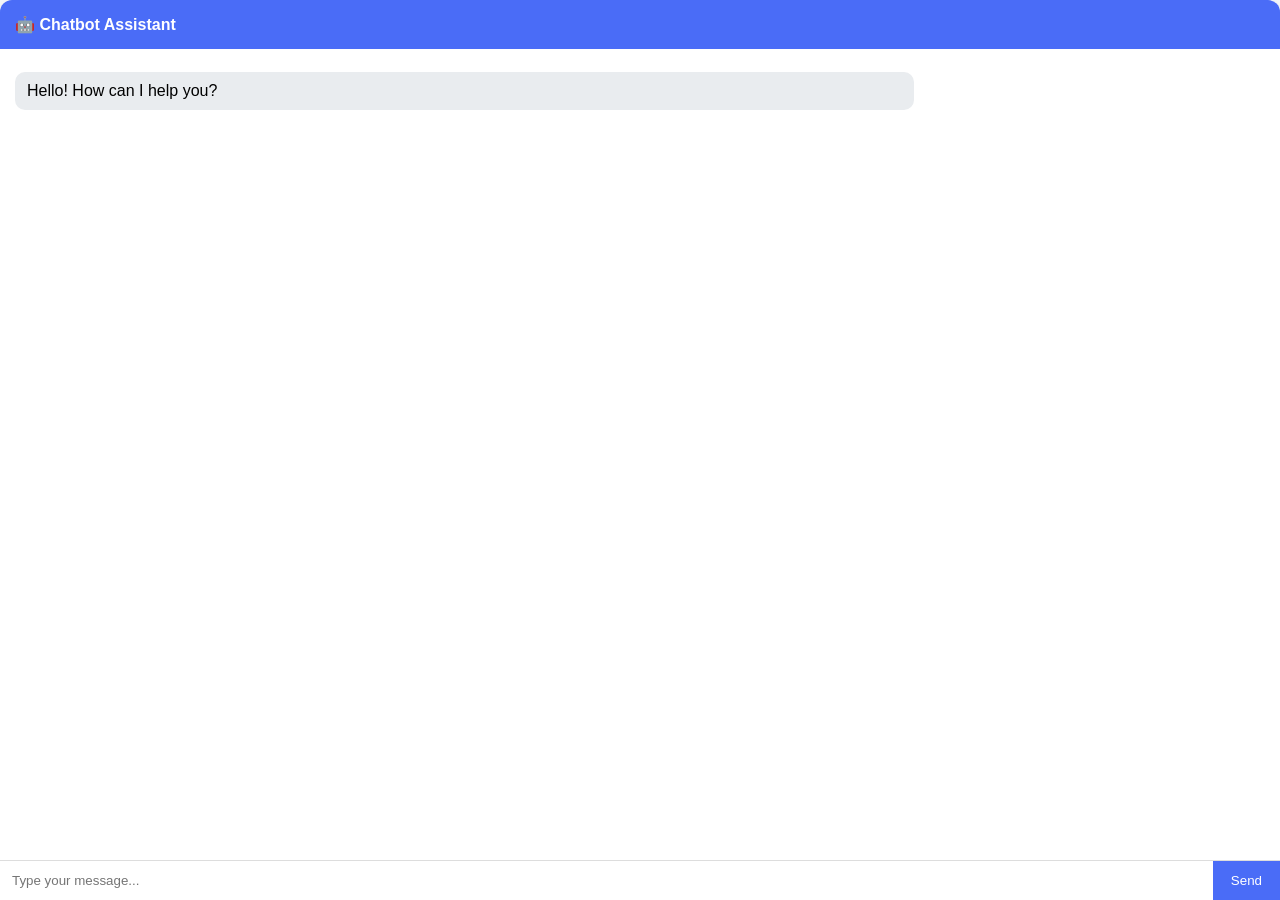
==== bot.html @ 28e8efda "Add files via upload" ====
<!DOCTYPE html>
<html lang="en">
<head>
<meta charset="UTF-8">
<meta name="viewport" content="width=device-width, initial-scale=1.0">
<title>Chatbot Page</title>
<link rel="stylesheet" href="bot.css">
</head>

<body>

<div class="chat-container">

<div class="chat-header">
🤖 Chatbot Assistant
</div>

<div class="chat-box" id="chatBox">
<div class="message bot">Hello! How can I help you?</div>
</div>

<div class="chat-input">
<input type="text" id="userInput" placeholder="Type your message...">
<button onclick="sendMessage()">Send</button>
</div>

</div>

<script src="bot.js"></script>
</body>
</html>
---- bot.css ----
body{
  font-family: Arial, sans-serif;
  background:#f4f6f9;
  margin:0;
  height:100vh;
}

.chat-container{
  width:100%;
  height:100%;
  background:white;
  border-radius:12px;
  box-shadow:0 4px 10px rgba(0,0,0,0.1);
  display:flex;
  flex-direction:column;
}

.chat-header{
  background:#4a6cf7;
  color:white;
  padding:15px;
  border-top-left-radius:12px;
  border-top-right-radius:12px;
  font-weight:bold;
}

.chat-box{
  flex:1;
  padding:15px;
  overflow-y:auto;
}

.message{
  margin:8px 0;
  padding:10px 12px;
  border-radius:10px;
  max-width:70%;
}

.bot{
  background:#e9ecef;
  align-self:flex-start;
}

.user{
  background:#4a6cf7;
  color:white;
  align-self:flex-end;
  margin-left:auto;
}

.chat-input{
  display:flex;
  border-top:1px solid #ddd;
}

.chat-input input{
  flex:1;
  border:none;
  padding:12px;
  outline:none;
}

.chat-input button{
  border:none;
  background:#4a6cf7;
  color:white;
  padding:12px 18px;
  cursor:pointer;
}
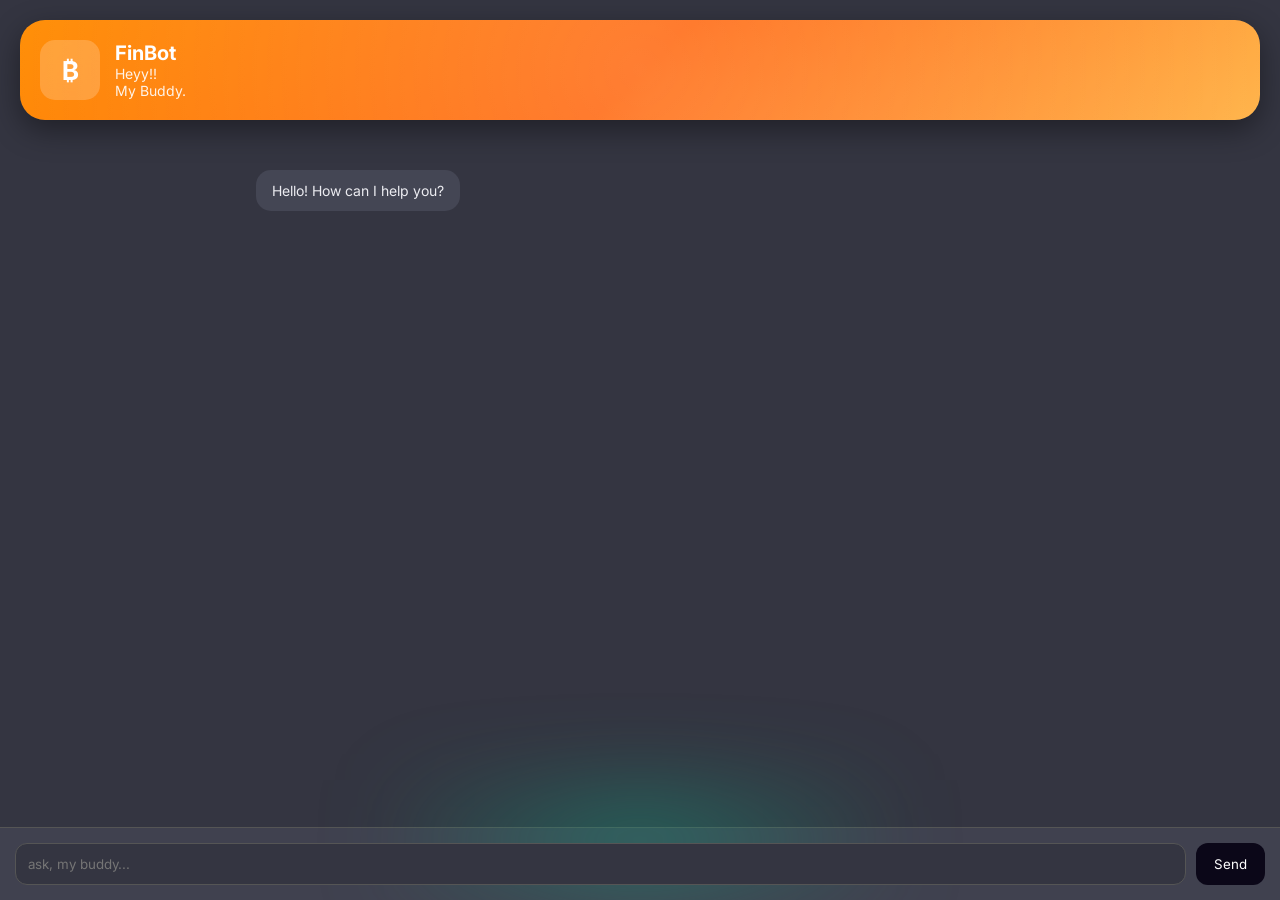
==== commit 1dc866f9: "Add files via upload" ====
--- a/bot.html
+++ b/bot.html
@@ -3,26 +3,32 @@
 <head>
 <meta charset="UTF-8">
 <meta name="viewport" content="width=device-width, initial-scale=1.0">
-<title>Chatbot Page</title>
+<title>AI Chatbot</title>
+
 <link rel="stylesheet" href="bot.css">
+<link href="https://fonts.googleapis.com/css2?family=Inter:wght@300;400;500;600&display=swap" rel="stylesheet">
 </head>
 
 <body>
 
 <div class="chat-container">
 
-<div class="chat-header">
-🤖 Chatbot Assistant
-</div>
+  <div class="chat-header">
+  <div class="icon">₿</div>
+  <div>
+    <h2>FinBot</h2>
+    <p>Heyy!!<br>My Buddy.</p>
+  </div>
+  </div>
 
-<div class="chat-box" id="chatBox">
-<div class="message bot">Hello! How can I help you?</div>
-</div>
+  <div class="chat-box" id="chatBox">
+    <div class="message bot">Hello! How can I help you?</div>
+  </div>
 
-<div class="chat-input">
-<input type="text" id="userInput" placeholder="Type your message...">
-<button onclick="sendMessage()">Send</button>
-</div>
+  <div class="chat-input">
+    <input type="text" id="userInput" placeholder="ask, my buddy..." onkeypress="handleKey(event)">
+    <button onclick="sendMessage()">Send</button>
+  </div>
 
 </div>
 
--- a/bot.css
+++ b/bot.css
@@ -1,70 +1,186 @@
-body{
-  font-family: Arial, sans-serif;
-  background:#f4f6f9;
-  margin:0;
-  height:100vh;
+/* RESET */
+* {
+  box-sizing: border-box;
+  margin: 0;
+  padding: 0;
+  font-family: 'Inter', sans-serif;
 }
 
-.chat-container{
-  width:100%;
-  height:100%;
-  background:white;
-  border-radius:12px;
-  box-shadow:0 4px 10px rgba(0,0,0,0.1);
-  display:flex;
-  flex-direction:column;
+/* 🌙 DARK BACKGROUND */
+body {
+  background: #343541;
+  height: 100vh;
 }
 
-.chat-header{
-  background:#4a6cf7;
-  color:white;
-  padding:15px;
-  border-top-left-radius:12px;
-  border-top-right-radius:12px;
-  font-weight:bold;
+/* FULLSCREEN */
+.chat-container {
+  width: 100%;
+  height: 100vh;
+  background: #343541;
+  display: flex;
+  flex-direction: column;
+  overflow: hidden;
 }
 
-.chat-box{
-  flex:1;
-  padding:15px;
-  overflow-y:auto;
+/* 🔥 FINBOT HEADER */
+.chat-header {
+  margin: 20px;
+  padding: 20px;
+  border-radius: 25px;
+
+  background: linear-gradient(135deg, #ff8c00, #ff5e00, #ffb347);
+  color: white;
+
+  display: flex;
+  align-items: center;
+  gap: 15px;
+
+  box-shadow: 0 10px 30px rgba(0,0,0,0.4);
+  position: relative;
+  overflow: hidden;
 }
 
-.message{
-  margin:8px 0;
-  padding:10px 12px;
-  border-radius:10px;
-  max-width:70%;
+/* glow */
+.chat-header::after {
+  content: "";
+  position: absolute;
+  width: 200%;
+  height: 200%;
+  top: -50%;
+  left: -50%;
+  background: radial-gradient(circle, rgba(255,255,255,0.2), transparent 60%);
 }
 
-.bot{
-  background:#e9ecef;
-  align-self:flex-start;
+/* icon */
+.chat-header .icon {
+  width: 60px;
+  height: 60px;
+  border-radius: 15px;
+
+  display: flex;
+  align-items: center;
+  justify-content: center;
+
+  font-size: 26px;
+  font-weight: bold;
+
+  background: rgba(255,255,255,0.2);
+  backdrop-filter: blur(10px);
 }
 
-.user{
-  background:#4a6cf7;
-  color:white;
-  align-self:flex-end;
-  margin-left:auto;
+/* header text */
+.chat-header h2 {
+  font-size: 20px;
 }
 
-.chat-input{
-  display:flex;
-  border-top:1px solid #ddd;
+.chat-header p {
+  font-size: 14px;
+  opacity: 0.9;
 }
 
-.chat-input input{
-  flex:1;
-  border:none;
-  padding:12px;
-  outline:none;
+/* CHAT AREA */
+.chat-box {
+  flex: 1;
+  overflow-y: auto;
+  display: flex;
+  flex-direction: column;
+  gap: 12px;
+
+  padding: 30px 20%;
+  background: #343541;
 }
 
-.chat-input button{
-  border:none;
-  background:#4a6cf7;
-  color:white;
-  padding:12px 18px;
-  cursor:pointer;
+/* MESSAGES */
+.message {
+  max-width: 60%;
+  padding: 12px 16px;
+  border-radius: 15px;
+  font-size: 14px;
+  animation: fadeIn 0.3s ease;
 }
+
+/* bot */
+.bot {
+  background: #444654;
+  color: #ececf1;
+  align-self: flex-start;
+}
+
+/* user */
+.user {
+  background: #10a37f;
+  color: white;
+  align-self: flex-end;
+}
+
+/* INPUT AREA */
+.chat-input {
+  display: flex;
+  padding: 15px;
+  background: #40414f;
+  border-top: 1px solid #555;
+  gap: 10px;
+  position: relative; /* important for glow */
+  z-index: 1;
+}
+
+.chat-input::before {
+  content: "";
+  position: absolute;
+
+  width: 60%;
+  height: 120px;
+
+  bottom: 0;
+  left: 50%;
+  transform: translateX(-50%);
+
+  background: radial-gradient(circle, rgba(16,163,127,0.4), transparent 70%);
+  
+  filter: blur(40px);
+  z-index: -1;
+}
+
+/* input */
+.chat-input input {
+  flex: 1;
+  padding: 12px;
+  border-radius: 12px;
+  border: 1px solid #555;
+  outline: none;
+  background: #343541;
+  color: white;
+}
+
+/* button */
+.chat-input button {
+  background: #0b0718;
+  color: white;
+  border: none;
+  padding: 12px 18px;
+  border-radius: 12px;
+  cursor: pointer;
+  transition: 0.2s;
+}
+
+.chat-input button:hover {
+  background: #0d082d;
+}
+
+/* typing */
+.typing {
+  font-size: 12px;
+  color: #aaa;
+}
+
+/* animation */
+@keyframes fadeIn {
+  from {
+    opacity: 0;
+    transform: translateY(5px);
+  }
+  to {
+    opacity: 1;
+    transform: translateY(0);
+  }
+}
